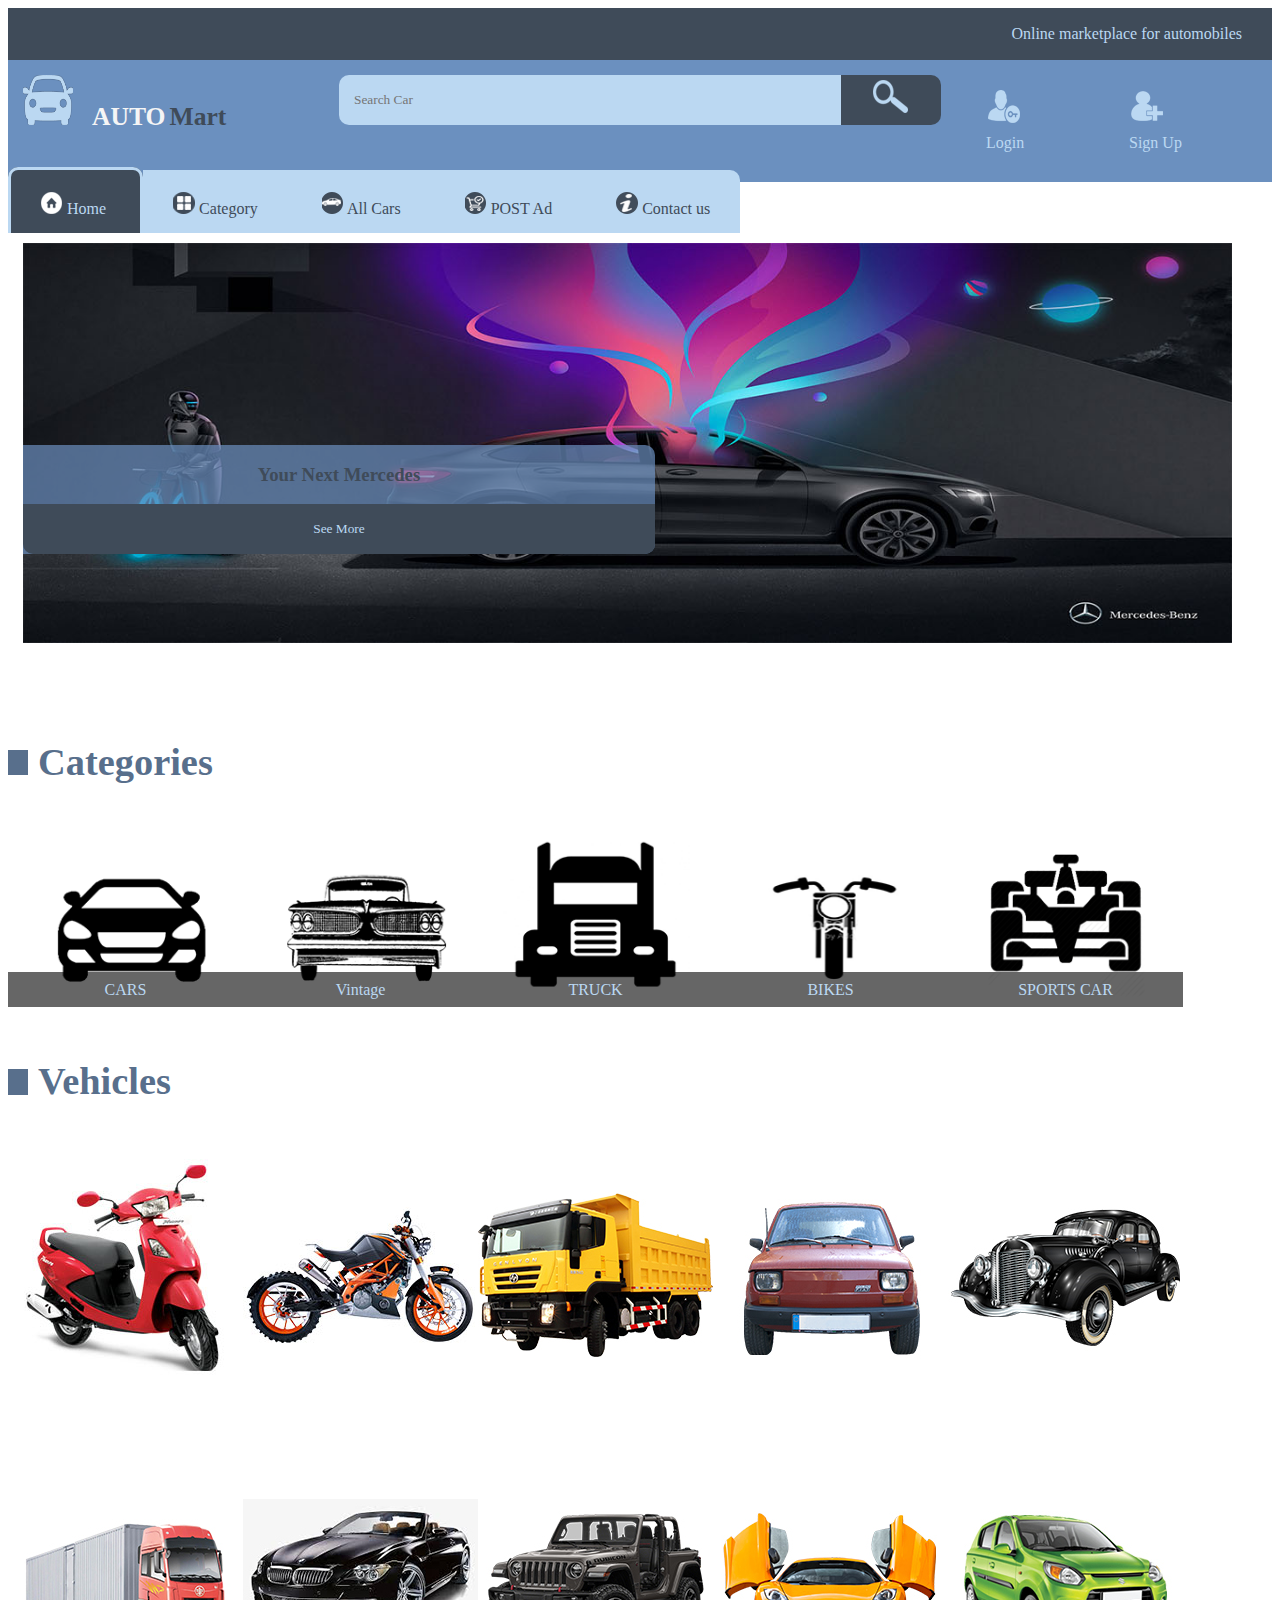
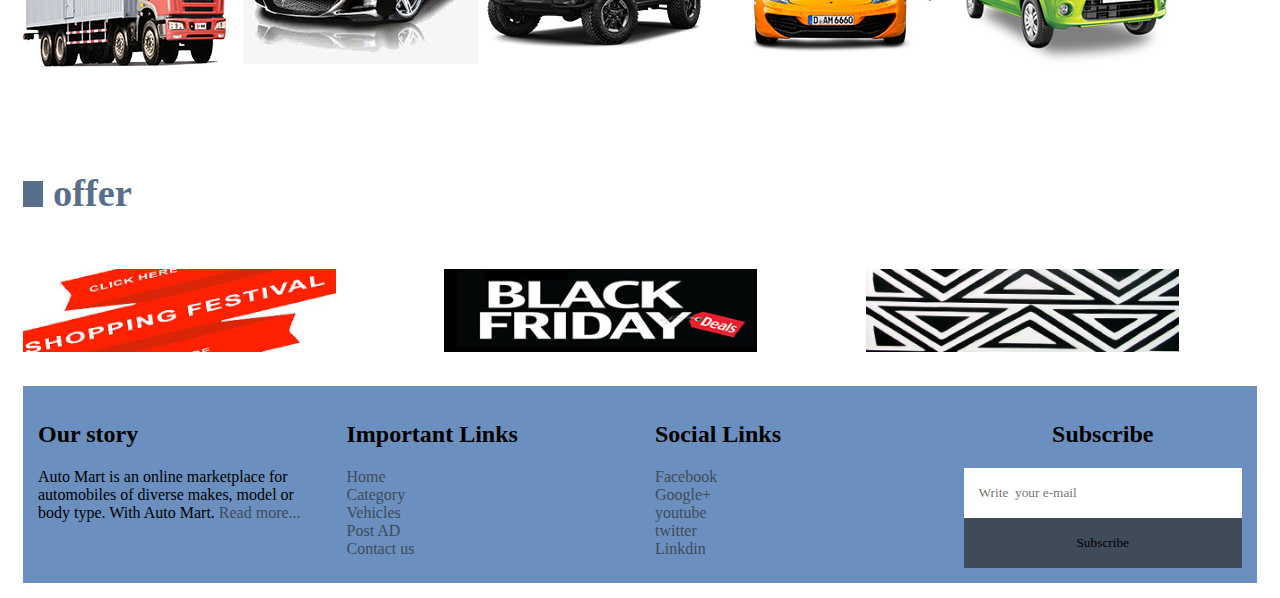
==== index.html @ a3e41373 "fist commit" ====
<!DOCTYPE html>
<html>
    <head>
        <title>:: CAR Mart ::</title>
        <meta charset="UTF-8">
        <meta name="description" content="Auto Mart For Selling and Buying Cars">
        <meta name="keywords" content=" Buy And Sell Cars ">
        <meta name="author" content="IHAME Lievin">
        <meta name="viewport" content="width=device-width, initial-scale=1.0">
        <link rel="icon" href="assets/img/logo.png">
        
        <!-- Css file to be used on the Page-->
        <link rel="stylesheet" type="text/css" href="css/jquery.bxslider.css" >
        <link  rel="stylesheet" type="text/css" href="css/style.css">
        <link rel="stylesheet" type="text/css" href="css/response.css">
        <link rel="stylesheet" type="text/css" href="css/response.css">
        
    </head>
    
    <body>
            <div class="car-mart-row car-mart-dark large-devices" id="top-message">
                <p> Online marketplace for automobiles </p>
            </div>
            <div id="main-header" class="car-mart-row no-spaces">
                <div class="car-mart-col-s-3  large-devices">
                    <a href="index.html">
                        <img src="assets/img/logo.png" id="car-mart-icon">
                        <span id="ist">AUTO</span>
                        <span id="iist">Mart</span>
                        <span class="inspect"></span>
                    </a>
                </div>
                <div class="car-mart-col-s-12 small-devices">
                    <div class="car-mart-row">
                        <div class="car-mart-col-sml-2 navigation">
                            <a href="#" id="search_trig" class="Medium-device-show last-element More-Menus topBar-left">
                               <img src="assets/img/search.png">
                            </a>
                        </div>
                        <div class="car-mart-col-sml-8">
                            <a href="index.html">
                                <span class="ist">AUTO</span>
                                <span class="iist">Mart</span>
                                <span class="inspect"></span>
                            </a>
                        </div>
                        <div class="car-mart-col-sml-2 navigation">
                            <a href="#" id="Menu_trig" class="Medium-device-show last-element More-Menus topBar-right">
                               <img src="assets/img/menu-alt.png">
                            </a>
                        </div>
                    </div>
                </div>
                <div class="car-mart-col-s-6">
                    <form action="">
                        <div class="car-mart-row">
                            <div class="car-mart-col-s-12 no-spaces large-devices">
<!--                                <img src="assets/img/carmart.gif" class="car-mart-pubs">-->
                            </div>
                            <div class="car-mart-col-s-10 no-spaces large-devices">
                                <input class="search-area left-search" type="text" name="text" placeholder="Search Car">
                            </div>
                            <div class="car-mart-col-s-10 no-spaces small-devices search-toggle">
                                <input class="search-area top-search" type="text" name="text" placeholder="Search Car">
                            </div>
                            <div class="car-mart-col-s-2 no-spaces large-devices">
                                <button class="search-btn right-button" type="submit" name="submit">
                                    <span class="car-mart-icons car-mart-icons-search"></span>
                                </button>
                            </div>
                            <div class="car-mart-col-s-2 no-spaces small-devices search-toggle">
                               <button class="search-btn bottom-button" type="submit" name="submit">
                                   <span class="car-mart-icons car-mart-icons-search"></span>
                               </button>
                            </div>
                            <div class="car-mart-col-s-2 no-spaces small-devices navigation-toggle">
                               <ul class="car-mart-dark">
                                  <li><a href="index.html" class="active">
                                        <span class="car-mart-icons-20 car-mart-icons-home-dark"></span> Home </a></li>
                                  <li><a href="categories.html"> 
                                        <span class="car-mart-icons-20 car-mart-icons-category"></span> Category </a></li>
                                  <li><a href="alls.html">
                                      <span class="car-mart-icons-20 car-mart-icons-cars"></span> All Cars </a></li>
                                  <li><a href="contact.html">
                                      <span class="car-mart-icons-20 car-mart-icons-info"></span> Contact us </a></li>
                               </ul>
                                <div class="car-mart-row ">
                                    <div class="car-mart-col-sml-8">
                                        <a href="login.html" class="car-mart-btn">
                                            <span class="car-mart-icons car-mart-icons-login"></span> <br> Login </a>
                                    </div>
                                    <div class="car-mart-col-sml-8">
                                        <a href="register.html" class="car-mart-btn">
                                            <span class="car-mart-icons car-mart-icons-sign-up"></span> <br> Sign Up </a>
                                    </div>
                                </div>
                            </div>
                        </div>
                    </form>
                </div>
                <div class="car-mart-col-s-3 large-devices">
                    <div class="car-mart-row ">
                        <div class="car-mart-col-s-6">
                            <a href="login.html" class="car-mart-btn">
                                <span class="car-mart-icons car-mart-icons-login"></span> <br> Login </a>
                        </div>
                        <div class="car-mart-col-s-6">
                            <a href="register.html" class="car-mart-btn">
                                <span class="car-mart-icons car-mart-icons-sign-up"></span> <br> Sign Up </a>
                        </div>
                    </div> 
                </div>
            </div>
            <!----==========navigation bar=======-->
            <div class="car-mart-row no-spaces large-devices">
                <div class="navigation" class="car-mart-col-s-12">
                    <nav>
                        <a href="index.html" class="active">
                            <span class="car-mart-icons-20 car-mart-icons-home"></span> Home </a>
                        <a href="categories.html" class="Medium-device"> 
                            <span class="car-mart-icons-20 car-mart-icons-category-dark"></span> Category </a>
                        <a href="alls.html" class="Medium-device">
                            <span class="car-mart-icons-20 car-mart-icons-cars-dark"></span> All Cars </a>
                        <a href="#" class="Medium-device">
                            <span class="car-mart-icons-20 car-mart-icons-orders-dark"></span> POST Ad </a>
                        <a href="contact.html" class="Medium-device last-element">
                            <span class="car-mart-icons-20 car-mart-icons-info-dark"></span> Contact us </a>
                        <a href="#" class="Medium-device-show last-element More-Menus">
                            <img src="assets/img/menu-alt.png">
                            <ul id="Medium_dropDown">
                               <li> 
                                   <a href="categories">
                                      <span class="car-mart-icons-20 car-mart-icons-category-dark"></span> Category
                                   </a>
                                </li>
                                <li> 
                                   <a href="alls.html.html">
                                      <span class="car-mart-icons-20 car-mart-icons-cars-dark"></span> All Cars
                                   </a>
                                </li>
                                <li> 
                                   <a href="#">
                                       <span class="car-mart-icons-20 car-mart-icons-orders-dark"></span> POST ADD
                                   </a>
                                </li>
                                <li> 
                                   <a href="contact.html">
                                      <span class="car-mart-icons-20 car-mart-icons-info-dark"></span> Contact us
                                   </a>
                                </li>
                            </ul>
                        </a>
                        
                    </nav>
                </div>
            </div>
            
            <div class="car-mart-row" id="Home-slider">
                    <div class="car-mart-col-s-12 pipslide">
                        <img src="images/img1.jpg">
                        <div class="slide_datas">
                            <h3>Your Next Mercedes </h3>
                            <button class="search-btn bottom-button"> See More </button>
                        </div>
                    </div>
                    <div class="car-mart-col-s-12 pipslide">
                        <img src="images/img2.jpg">
                        <div class="slide_datas">
                            <h3> Vintage Cars</h3>
                            <button class="search-btn bottom-button"> See More </button>
                        </div>
                    </div>
                    <div class="car-mart-col-s-12 pipslide">
                        <img src="images/img3.jpg">
                        <div class="slide_datas">
                            <h3> BMW </h3>
                            <button class="search-btn bottom-button"> See More </button>
                        </div>
                    </div>
            </div>
            <div class="car-mart-row" id="Home-category">
                <div id="heading-block">
                    <h2> Categories </h2>
                 </div>
                <!--==========1st category sport car==========---------!-->
                <a href="categories.html">
                    <div class="catbox">
                        <img src="images/cat1.png" alt="sports-car">
                        <span>CARS</span>
                    </div>
                </a>  
                <!--==========2nd category sport car=========!-->
                <a href="categories.html">
                    <div class="catbox">
                        <img src="images/cat2.png" alt="sport-car">
                        <span>Vintage</span>
                    </div>
                </a> 
                <!--==========3rd category sport car==========-->
                <a href="categories.html">
                    <div class="catbox">
                        <img src="images/cat3.png" alt="sport-car">
                        <span>TRUCK</span>
                    </div>
                </a> 
                <!--==========4th category sport car=========-->
                <a href="categories.html">
                    <div class="catbox">
                        <img src="images/CAT4.png" alt="sport-car">
                        <span>BIKES</span>
                    </div>
                </a> 
                <!--==========5th category sport car==========-->
                <a href="categories.html">
                    <div class="catbox">
                        <img src="images/cat5.png" alt="sport-car">
                        <span>SPORTS CAR</span>
                    </div>
                </a> 
            </div>
            <div class="car-mart-row" id="Home-products">
                <!--==========HEADING OF CATEGORY=======-->
                <div id="heading-block">
                    <h2>Vehicles</h2> 
                </div>
                <div class="prod-container">
                    <!---===========first product======-->
                    <div class="prod-box">
                            <img src="images/pro46.jpg" alt="benz">
                            <div class="prod-trans">
                                 <div class="prod-feature">
                                    <p> HONDA</p>  
                                    <p class="product-price">price: 1,000,000 RWF</p>
                                    <button type="button"  class="product-ordering"> Order Now </button>
                                </div>
                            </div>
                    </div>
                     <!--===========2nd product======-->
                     <div class="prod-box">
                            <img src="images/pro48.jpg" alt="scania">
                            <div class="prod-trans">
                                 <div class="prod-feature">
                                    <p> YAMAHA</p>  
                                    <p class="product-price">price: 8,500,000 RWF</p>
                                    <button type="button"  class="product-ordering"> Order Now </button>
                                </div>
                            </div>
                    </div>
                     <!--===========3rd product======-->
                     <div class="prod-box">
                            <img src="images/pro42.jpg" alt="Toyota v8">
                            <div class="prod-trans">
                                 <div class="prod-feature">
                                    <p>SCANIA</p>  
                                    <p class="product-price">price: 15,000,000 RWF</p>
                                    <button type="button"  class="product-ordering"> Order Now </button>
                                </div>
                            </div>
                    </div>
                     <!--===========4th product======-->
                     <div class="prod-box">
                            <img src="images/pro37.jpg" alt="classic ferrari">
                            <div class="prod-trans">
                                 <div class="prod-feature">
                                    <p>SUZUKI </p>  
                                    <p class="product-price">price: 2,000,000 RWF</p>
                                    <button type="button"  class="product-ordering"> Order Now </button>
                                </div>
                            </div>
                    </div>
                     <!--===========5th product======-->
                     <div class="prod-box">
                            <img src="images/pro36.jpg" alt="Fuso">
                            <div class="prod-trans">
                                 <div class="prod-feature">
                                    <p> VOLKSWAGEN</p>  
                                    <p class="product-price">price: 25,000,000 RWF</p>
                                    <button type="button"  class="product-ordering"> Order Now </button>
                                </div>
                            </div>
                    </div>
                     <!--===========6th product======-->
                     <div class="prod-box">
                            <img src="images/pro24.jpg" alt="classic 1910">
                            <div class="prod-trans">
                             <div class="prod-feature">
                                <p> FUSO</p>  
                                <p class="product-price">price: 30,000,000 RWF</p>
                                <button type="button"  class="product-ordering"> Order Now </button>
                            </div>
                        </div>
                    </div>
                     <!--===========7th product======-->
                     <div class="prod-box">
                            <img src="images/pro23.jpg" alt="Land Cruser">
                            <div class="prod-trans">
                             <div class="prod-feature">
                                <p> FERRARI</p>  
                                <p class="product-price">price: 14,000,000 RWF</p>
                                <button type="button"  class="product-ordering"> Order Now </button>
                            </div>
                        </div>
                    </div>
                     <!--===========8th product======-->
                     <div class="prod-box">
                            <img src="images/pro21.jpg" alt="bike monster">
                            <div class="prod-trans">
                             <div class="prod-feature">
                                <p> Monster JEEP</p>  
                                <p class="product-price">price: 20,000,000 RWF</p>
                                <button type="button"  class="product-ordering"> Order Now </button>
                            </div>
                        </div>
                    </div>
                     <!--===========9th product======-->
                     <div class="prod-box">
                            <img src="images/pro20.jpg" alt="Ducatti">
                            <div class="prod-trans">
                             <div class="prod-feature">
                                <p> Lamborghini</p>  
                                <p class="product-price">price:600,000,000 RWF</p>
                                <button type="button"  class="product-ordering"> Order Now </button>
                            </div>
                        </div>
                    </div>
                     <!--===========10th product======-->
                     <div class="prod-box">
                            <img src="images/pro13.jpg" alt="lambo">
                            <div class="prod-trans">
                             <div class="prod-feature">
                                <p>SUZUKI</p>  
                                <p class="product-price">price: 6,000,000 RWF</p>
                                <button type="button"  class="product-ordering"> Order Now </button>
                            </div>
                        </div>
                    </div>
                </div>
           </div>
            <div class="car-mart-row" id="Home-offer">
                <div id="heading-block" class="car-mart-col-s-12">
                    <h2>offer</h2>
                </div>
                <div class="car-mart-col-s-4">
                    <a href="#">
                        <img src="images/offer1.jpg">
                    </a>
                </div>
                <div class="car-mart-col-s-4">
                    <a href="#">
                        <img src="images/offer2.jpg">
                    </a>
                </div>
                <div class="car-mart-col-s-4">
                    <a href="#">
                        <img src="images/offer3.jpg">
                    </a>
                </div>
            </div>
            <div class="car-mart-row" id="Home-footer">
                <div class="car-mart-col-s-12">
                    <div id="footer">
                    <div id="container">
                        <div class="car-mart-row">
                            <div class="car-mart-col-s-3">
                                <h2>  Our story </h2>
                                <p>Auto Mart is an online marketplace for automobiles of diverse makes, model or body type. With
                                    Auto Mart. <span>
                                        <a href="#"> Read more...</a> 
                                    </span></p>
                            </div>
                            <div class="car-mart-col-s-3">
                                <h2>Important Links</h2>
                                <ul>
                                    <li><a href="#">Home</a></li>
                                    <li><a href="#">Category</a></li>
                                    <li><a href="#">Vehicles</a></li>
                                    <li><a href="#">Post AD</a></li>
                                    <li><a href="#">Contact us</a></li>
                                </ul>
                            </div>
                            <div class="car-mart-col-s-3">
                                <h2>Social Links</h2>
                                    <ul>
                                        <li><a href="#">Facebook</a></li>
                                        <li><a href="#">Google+</a></li>
                                        <li><a href="#">youtube</a></li>
                                        <li><a href="#">twitter</a></li>
                                        <li><a href="#">Linkdin</a></li>
                                    </ul>
                            </div>
                            <div class="car-mart-col-s-3">
                                <center>
                                    <h2>Subscribe</h2>
                                    <input type="text" name="subs" placeholder="Write  your e-mail" class="subs">
                                    <input type="submit" name="submit_btn" value="Subscribe" class="sub_btn">
                                </center>
                            </div>
                        </div>
                </div>

                </div>
                </div>
            </div>
        <script
        src="js/jquery-1.10.2.js"></script>
        <script src="js/jquery.bxslider.min.js"></script>
        <script src="js/my.js"></script>
        
    </body>
</html>
---- css/style.css ----
#wrapper{font-family:tahoma;}

*{
    font-family:tahoma;
}



#subheader{
    width:100%;
    height:30px;
    background: #3F4B59;;
    color:whitesmoke;
    margin-top: -15px;
}
#subheader p{
    float:left;
    margin-top:7px;
}
#subheader a{
    float:right;
    line-height: 30px;
    color:whitesmoke;
    text-decoration:none;
    margin-left:30px;
}
/*logo styling*/
#main-header{
    background:#6B90BF;
    margin-bottom: 10px;
}
#logo{
    width:250px;
    margin-top:10px;
    float:left;
}
#ist{
    color:whitesmoke;
    font-size:2vw;
    font-weight:bold;
    margin-left:15px;
    font-family:cursive;
} 
#iist{
    color:#3F4B59;
    font-size:2vw;
    font-weight:bold;
    font-family:cursive;
}
/*searching area styling*/
#search{

    float:left;
    padding:20px;
    margin-left:50px;
}
.search-area{
    width:100%;
    height:50px;
    background:#BBD8F2;
    border:none;
    border-radius:10px;
    float:left;
    padding-left:15px;
}
.search-btn{
   width: 100%;
   height: 50px;
   border-radius: 10px;
   border :none;
   color:#BBD8F2;
   background-color:#3F4B59;
   cursor: pointer;
}
.search-btn:hover {
    background-color:#586F8C;
}


  
/*this is for user menu styling */
#user-menu{
    width:300px;
    float:right;
    margin-top:20px;
} 
/*this for list styling*/
#user-menu li{
    float:left;
    width:140px;
    text-align:center;
    list-style:none;
    font-size: 20px;
    /*border-left:1px solid #3F4B59;*/
}
#user-menu li:hover{
    font-size:30vw;
    transition:all .5s ease;
}
#user-menu li a{
    color:whitesmoke;
    text-decoration:none;
}

/* the navigation bar styling */
nav{
    
    margin:0 auto;
}
nav a{
    
    color:#3F4B59;
    text-decoration: none;
}
nav a:hover {
    color:whitesmoke;
    transition:all .7 aese;
}

/*========slider=============*/
#slider{
    width:100%;
    max-width:100%;
    float:left;
    height:65%;
}
.bx-viewport {
    margin-top:-10px;
    margin-left:-5px;
}
.bx-wrapper .bx-pager,
.bx-wrapper .bx-controls-auto {
  bottom: 30px;
}

.bx-wrapper .bx-pager.bx-default-pager a {
    background: #8FAFD9;
    width: 15px;
    height: 15px;
    border-radius: 20px;
  }
  /*===============category heading*/
  #heading-block{
      width: 100%;
      height:auto;
      float:left;
      color:#586F8C;
      font-size:2vw
  }
#heading-block h2{
    line-height:2vw;
    border-left:20px solid #586F8C;
    padding-left:10px;
}
/*===============category boxes===*/
.catbox{
    width:235px;
    height:230px;
    float:left;
    overflow:hidden;
    position: relative;
    margin:0 15 30 0; 
}
.catbox span{
    width: 100%;
    height:35px;
    line-height:35px;
    background: rgba(0, 0, 0, 0.6);
    color:#BBD8F2;
    display:block;
    bottom:30px;
    position:absolute;
    z-index:999;
    text-align:center;
}
.catbox:hover span{
    color:whitesmoke;
}
.catbox img{
    max-width:100%;
    transition:all .5s ease;
}
.catbox:hover img{
     transform: scale(1.3,1.3);
     transition:all .5s ease;
}
/*============this is for product styling=============*/
.prod-box{
    width:235;
    height:300;
    overflow:hidden;
    margin:0 20 30 0;
    position:relative;
    float:left;
}
.prod-box>img{
    max-width:100%;
}
.prod-trans{
    background:rgba(0,0,0,0.6);
    width:100%;
    height:100%;
    top:0;
    left:0;
    bottom:0;
    right: 0;
    position:absolute;
    opacity:0;
    transition: all .5s ease;
}
.prod-box:hover .prod-trans{
    opacity: 1;
    transition: all .5s ease;
} 
.prod-feature{
    text-align:center;
    margin-top:-150px;
    transition: all .5s ease;
}
.prod-feature p{
    color:#BBD8F2;
    font-family: verdana;
} 
.prod-box:hover .prod-feature{
    margin-top :150px;
    transition: all .5s ease;
}
.prod-feature input{
    width:150px;
    height:35px;
    font-size:17vw;
}


/*footer start*/
    #footer{
    width:100%;
    height:auto;
    background: #6B90BF;
    float:left;
}

#footer ul {
    margin: 0;
    padding: 0;
}

#footer ul {
    list-style: none;
}

.subs{
    width:100%;
    border:none;
    height:50px;
    padding:15px;
    float:left;
}
.sub_btn{
    height:50px;
    width:100%;
    border:none; background:#3F4B59;
    float:left;
}

a:visited{
    color: aliceblue;
}
a {
   color: #3F4B59;
}





/* footer end */



/* Color Theme Swatches in Hex */
.Senja-1-hex { color: #6B90BF; }
.Senja-2-hex { color: #586F8C; }
.Senja-3-hex { color: #8FAFD9; }
.Senja-4-hex { color: #3F4B59; }
.Senja-5-hex { color: #BBD8F2; }

/* Color Theme Swatches in RGBA */
.Senja-1-rgba { color: rgba(107, 143, 191, 1); }
.Senja-2-rgba { color: rgba(88, 110, 140, 1); }
.Senja-3-rgba { color: rgba(143, 174, 216, 1); }
.Senja-4-rgba { color: rgba(63, 74, 89, 1); }
.Senja-5-rgba { color: rgba(186, 216, 242, 1); }
---- css/response.css ----
* {
  box-sizing: border-box;
}

#top-message {
    padding: 1px 30px 1px 1px;
}

#top-message p {
    text-align:right;
    color: #BBD8F2;
}

.car-mart-row::after {
  content: "";
  clear: both;
  display: table;
}

[class*="car-mart-col-"] {
  float: left;
  padding: 15px;
}

.menu ul {
  list-style-type: none;
  margin: 0;
  padding: 0;
}

.menu li {
  padding: 8px;
  margin-bottom: 7px;
  background-color: #33b5e5;
  color: #ffffff;
  box-shadow: 0 1px 3px rgba(0,0,0,0.12), 0 1px 2px rgba(0,0,0,0.24);
}

.menu li:hover {
  background-color: #0099cc;
}

.aside {
  background-color: #33b5e5;
  padding: 15px;
  color: #ffffff;
  text-align: center;
  font-size: 14px;
  box-shadow: 0 1px 3px rgba(0,0,0,0.12), 0 1px 2px rgba(0,0,0,0.24);
}

.footer {
  background-color: #0099cc;
  color: #ffffff;
  text-align: center;
  font-size: 12px;
  padding: 15px;
}

/* For mobile phones: */
[class*="car-mart-col-"] {
  width: 100%;
}

.car-mart-col-sml-2{
    width: 25%;
    margin-left: 0;
}

.car-mart-col-sml-8{
    width: 50%;
    margin-left: 0;
}


.car-mart-col-sml-8 .ist{
    color:whitesmoke;
    font-size:5vw;
    font-weight:bold;
    margin-left:15px;
    font-family:cursive;
} 


.car-mart-col-sml-8 .iist{
    color:#3F4B59;
    font-size:5vw;
    font-weight:bold;
    font-family:cursive;
}

a {
    text-decoration: none;
}


.large-devices {
    display: none;
}

.Medium-device { display: none; }

#Login {
   position: relative;
   top:100px;
}

#Login h3{
    text-align: center;
}

@media only screen and (min-width: 600px) {
  /* For tablets: */
  .car-mart-col-s-1 {width: 8.33%;}
  .car-mart-col-s-2 {width: 16.66%;}
  .car-mart-col-s-3 {width: 25%;}
  .car-mart-col-s-4 {width: 33.33%;}
  .car-mart-col-s-5 {width: 41.66%;}
  .car-mart-col-s-6 {width: 50%;}
  .car-mart-col-s-7 {width: 58.33%;}
  .car-mart-col-s-8 {width: 66.66%;}
  .car-mart-col-s-9 {width: 75%;}
  .car-mart-col-s-10 {width: 83.33%;}
  .car-mart-col-s-11 {width: 91.66%;}
  .car-mart-col-s-12 {width: 100%;}
  .small-devices { display: none; }
  .large-devices { display: block; }
    .Medium-device { display: none; }
    #Login { width:50%;
            margin: auto;
    }
}
@media only screen and (min-width: 768px) {
  /* For desktop: */
  .car-mart-col-1 {width: 8.33%;}
  .car-mart-col-2 {width: 16.66%;}
  .car-mart-col-3 {width: 25%;}
  .car-mart-col-4 {width: 33.33%;}
  .car-mart-col-5 {width: 41.66%;}
  .car-mart-col-6 {width: 50%;}
  .car-mart-col-7 {width: 58.33%;}
  .car-mart-col-8 {width: 66.66%;}
  .car-mart-col-9 {width: 75%;}
  .car-mart-col-10 {width: 83.33%;}
  .car-mart-col-11 {width: 91.66%;}
  .car-mart-col-12 {width: 100%;}
  .small-devices { display: none;}
  .large-devices { display: block;}
  .Medium-device { display: inline; }
}

@media only screen and (min-width: 740px){
    .Medium-device { display: inline; }
    .Medium-device-show { display: none; }
}

.car-mart-icons {
    background-image: url(car-mart-icons.png);
    width: 40px;
    height: 40px;
    display: inline-block;
}

.car-mart-icons-20 {
    background-image: url(car-mart-icons.png);
    width: 22px;
    height: 22px;
    display: inline-block;
}

.car-mart-icons-home {
    background-position: -20px -200px;
}

.car-mart-icons-home-dark {
    background-position: -60px -200px;
}

.car-mart-icons-category {
    background-position: -20px -255px;
}

.car-mart-icons-category-dark {
    background-position: -63px -255px;
}

.car-mart-icons-cars {
    background-position: -20px -300px;
}

.car-mart-icons-cars-dark {
    background-position: -63px -300px;
}

.car-mart-icons-orders {
    background-position: -20px -345px;
}

.car-mart-icons-orders-dark {
    background-position: -63px -345px;
}

.car-mart-icons-info {
    background-position: -20px -391px;
}

.car-mart-icons-info-dark {
    background-position: -63px -391px;
}


.car-mart-icons-search {
    background-position: -20px -20px;
}

.car-mart-icons-login {
    background-position: -20px -80px;
}

.car-mart-icons-sign-up {
    background-position: -20px -140px;
}

/*  Color Classes */
.car-mart-dark {
    background-color: #3F4B59;
}


.no-spaces {
    margin: 0;
    padding: 0;
}
.left-search {
    border-radius:10px 0 0 10px;  
}

.right-search {
    border-radius:0 10px 10px 0;
}

.top-search {
    border-radius:10px 10px 0 0;
}

.bottom-search {
    border-radius:0 0 10px 10px;
}

.right-button {
    border-radius:0 10px 10px 0;
}

.left-button {
    border-radius:10px 0 0 10px;
}

.top-button {
    border-radius:10px 10px 0 0;
}

.bottom-button {
    border-radius:0 0 10px 10px;
}

.car-mart-btn {
    color: #BBD8F2;
    text-decoration: none;
}

.car-mart-btn-form {

width: 100%;
   height: 50px;
   border :none;
   color:#BBD8F2;
   background-color:#3F4B59;
   cursor: pointer;
}



.navigation nav a {
    padding: 30px 30px 16px 30px;
    margin: 0;
    background-color: #BBD8F2;
}



.car-mart-input{
    width:100%;
    height:50px;
    background:#BBD8F2;
    border:none;
    padding-left:15px;
}



.navigation nav a.last-element{
    border-radius: 0 10px 0 0;
}
.navigation  a.More-Menus{
    padding: 30px 16px 16px 16px;
    position: relative;
    z-index: 1000;
}

.navigation a.More-Menus img{
    width:40px;
    height: 25px;
}

.topBar-left, topBar-right {
   padding: 30px 10px 16px 10px;
    background-color: #BBD8F2;
}
.topBar-left {
   border-radius: 10px 0 0 10px;
   
}

.topBar-right {
   border-radius: 0 10px 10px 0;
   padding: 30px 10px 16px 10px;
   background-color: #BBD8F2;
}

.navigation nav a.active,.navigation nav a:hover {
    border-width: 3px 3px 0px 3px;
    border-color: #BBD8F2;
    color: #BBD8F2;
    background-color: #3F4B59;
    border-style: solid;
    border-radius: 10px 10px 0 0;
}
.navigation nav a:hover {
    border-width: 0;
}
.navigation nav a.active:hover {
    border-width: 3px 3px 0px 3px;
}
.navigation nav a.More-Menus:hover{
    background-color: #BBD8F2;
}

.navigation nav ul {
    margin-left: 170px;
    margin-top: -20px;
    padding: 0;
    position: absolute;
    width: 200px;
    z-index: 200;
    display: none;
}

.navigation nav ul li {
    list-style: none;
    
}
.navigation nav ul li a {
    display: block;
    padding: 10px 30px 15px 30px;
    
}
.navigation nav ul li a:hover{
    border-radius: 0;
}

#car-mart-icon {
    width: 50px;
    height: 50px;
}

img.car-mart-pubs {
    width:100%;
    height: 30px;
    
}

.navigation-toggle ul{
    margin: 0;
    padding: 0;
    width: 100%;
    
}

.navigation-toggle ul li{
    list-style: none;
}
.navigation-toggle ul li a {
    display: block;
    width:100%;
    padding: 10px;
    text-decoration: none;
    color: #BBD8F2;
    border-bottom: 2px solid #BBD8F2;
}

.navigation-toggle ul li a.active, .navigation-toggle ul li a:hover  {
    background-color: #BBD8F2;
    color: #3F4B59;
}
.pipslide img {
    width: 98%;
    height: 400px;
}
.slide_datas {
    width: 50%;
    position: absolute;
    top:50%;
    background-color: rgba(107, 143, 191, 0.7);
   border-radius:0 10px 10px 0;
}
.slide_datas h3 {
    color: #3F4B59;
    text-align: center;
}

#Home-slider {
    position: relative;
    top:10px;
/*    opacity: 0.5;*/
/*    display: none;*/
    transition: top 0.5s;
}
#Home-products, #Home-offer ,#Home-category,#Home-footer{
    position: relative;
    top:500px;
    margin: auto;
}
#Home-offer img {
    width:80%;
    
}
#log-footer {
    position: relative;
    top:200px;
    margin: auto;
}

.prod-box .prod-trans .prod-feature .product-ordering {
    background-color: #3F4B59;
    color: #BBD8F2;
    border: 0;
    width: 50%;
    height: 50px;
    cursor: pointer;
}

.prod-box .prod-trans .prod-feature .product-ordering:hover {
    background-color:#BBD8F2;
    color:  #3F4B59;
}

.prod-box .prod-trans .prod-feature p.product-price {
    color:#BBD8F2;
    font-weight:bold;
}
---- css/response.css ----
* {
  box-sizing: border-box;
}

#top-message {
    padding: 1px 30px 1px 1px;
}

#top-message p {
    text-align:right;
    color: #BBD8F2;
}

.car-mart-row::after {
  content: "";
  clear: both;
  display: table;
}

[class*="car-mart-col-"] {
  float: left;
  padding: 15px;
}

.menu ul {
  list-style-type: none;
  margin: 0;
  padding: 0;
}

.menu li {
  padding: 8px;
  margin-bottom: 7px;
  background-color: #33b5e5;
  color: #ffffff;
  box-shadow: 0 1px 3px rgba(0,0,0,0.12), 0 1px 2px rgba(0,0,0,0.24);
}

.menu li:hover {
  background-color: #0099cc;
}

.aside {
  background-color: #33b5e5;
  padding: 15px;
  color: #ffffff;
  text-align: center;
  font-size: 14px;
  box-shadow: 0 1px 3px rgba(0,0,0,0.12), 0 1px 2px rgba(0,0,0,0.24);
}

.footer {
  background-color: #0099cc;
  color: #ffffff;
  text-align: center;
  font-size: 12px;
  padding: 15px;
}

/* For mobile phones: */
[class*="car-mart-col-"] {
  width: 100%;
}

.car-mart-col-sml-2{
    width: 25%;
    margin-left: 0;
}

.car-mart-col-sml-8{
    width: 50%;
    margin-left: 0;
}


.car-mart-col-sml-8 .ist{
    color:whitesmoke;
    font-size:5vw;
    font-weight:bold;
    margin-left:15px;
    font-family:cursive;
} 


.car-mart-col-sml-8 .iist{
    color:#3F4B59;
    font-size:5vw;
    font-weight:bold;
    font-family:cursive;
}

a {
    text-decoration: none;
}


.large-devices {
    display: none;
}

.Medium-device { display: none; }

#Login {
   position: relative;
   top:100px;
}

#Login h3{
    text-align: center;
}

@media only screen and (min-width: 600px) {
  /* For tablets: */
  .car-mart-col-s-1 {width: 8.33%;}
  .car-mart-col-s-2 {width: 16.66%;}
  .car-mart-col-s-3 {width: 25%;}
  .car-mart-col-s-4 {width: 33.33%;}
  .car-mart-col-s-5 {width: 41.66%;}
  .car-mart-col-s-6 {width: 50%;}
  .car-mart-col-s-7 {width: 58.33%;}
  .car-mart-col-s-8 {width: 66.66%;}
  .car-mart-col-s-9 {width: 75%;}
  .car-mart-col-s-10 {width: 83.33%;}
  .car-mart-col-s-11 {width: 91.66%;}
  .car-mart-col-s-12 {width: 100%;}
  .small-devices { display: none; }
  .large-devices { display: block; }
    .Medium-device { display: none; }
    #Login { width:50%;
            margin: auto;
    }
}
@media only screen and (min-width: 768px) {
  /* For desktop: */
  .car-mart-col-1 {width: 8.33%;}
  .car-mart-col-2 {width: 16.66%;}
  .car-mart-col-3 {width: 25%;}
  .car-mart-col-4 {width: 33.33%;}
  .car-mart-col-5 {width: 41.66%;}
  .car-mart-col-6 {width: 50%;}
  .car-mart-col-7 {width: 58.33%;}
  .car-mart-col-8 {width: 66.66%;}
  .car-mart-col-9 {width: 75%;}
  .car-mart-col-10 {width: 83.33%;}
  .car-mart-col-11 {width: 91.66%;}
  .car-mart-col-12 {width: 100%;}
  .small-devices { display: none;}
  .large-devices { display: block;}
  .Medium-device { display: inline; }
}

@media only screen and (min-width: 740px){
    .Medium-device { display: inline; }
    .Medium-device-show { display: none; }
}

.car-mart-icons {
    background-image: url(car-mart-icons.png);
    width: 40px;
    height: 40px;
    display: inline-block;
}

.car-mart-icons-20 {
    background-image: url(car-mart-icons.png);
    width: 22px;
    height: 22px;
    display: inline-block;
}

.car-mart-icons-home {
    background-position: -20px -200px;
}

.car-mart-icons-home-dark {
    background-position: -60px -200px;
}

.car-mart-icons-category {
    background-position: -20px -255px;
}

.car-mart-icons-category-dark {
    background-position: -63px -255px;
}

.car-mart-icons-cars {
    background-position: -20px -300px;
}

.car-mart-icons-cars-dark {
    background-position: -63px -300px;
}

.car-mart-icons-orders {
    background-position: -20px -345px;
}

.car-mart-icons-orders-dark {
    background-position: -63px -345px;
}

.car-mart-icons-info {
    background-position: -20px -391px;
}

.car-mart-icons-info-dark {
    background-position: -63px -391px;
}


.car-mart-icons-search {
    background-position: -20px -20px;
}

.car-mart-icons-login {
    background-position: -20px -80px;
}

.car-mart-icons-sign-up {
    background-position: -20px -140px;
}

/*  Color Classes */
.car-mart-dark {
    background-color: #3F4B59;
}


.no-spaces {
    margin: 0;
    padding: 0;
}
.left-search {
    border-radius:10px 0 0 10px;  
}

.right-search {
    border-radius:0 10px 10px 0;
}

.top-search {
    border-radius:10px 10px 0 0;
}

.bottom-search {
    border-radius:0 0 10px 10px;
}

.right-button {
    border-radius:0 10px 10px 0;
}

.left-button {
    border-radius:10px 0 0 10px;
}

.top-button {
    border-radius:10px 10px 0 0;
}

.bottom-button {
    border-radius:0 0 10px 10px;
}

.car-mart-btn {
    color: #BBD8F2;
    text-decoration: none;
}

.car-mart-btn-form {

width: 100%;
   height: 50px;
   border :none;
   color:#BBD8F2;
   background-color:#3F4B59;
   cursor: pointer;
}



.navigation nav a {
    padding: 30px 30px 16px 30px;
    margin: 0;
    background-color: #BBD8F2;
}



.car-mart-input{
    width:100%;
    height:50px;
    background:#BBD8F2;
    border:none;
    padding-left:15px;
}



.navigation nav a.last-element{
    border-radius: 0 10px 0 0;
}
.navigation  a.More-Menus{
    padding: 30px 16px 16px 16px;
    position: relative;
    z-index: 1000;
}

.navigation a.More-Menus img{
    width:40px;
    height: 25px;
}

.topBar-left, topBar-right {
   padding: 30px 10px 16px 10px;
    background-color: #BBD8F2;
}
.topBar-left {
   border-radius: 10px 0 0 10px;
   
}

.topBar-right {
   border-radius: 0 10px 10px 0;
   padding: 30px 10px 16px 10px;
   background-color: #BBD8F2;
}

.navigation nav a.active,.navigation nav a:hover {
    border-width: 3px 3px 0px 3px;
    border-color: #BBD8F2;
    color: #BBD8F2;
    background-color: #3F4B59;
    border-style: solid;
    border-radius: 10px 10px 0 0;
}
.navigation nav a:hover {
    border-width: 0;
}
.navigation nav a.active:hover {
    border-width: 3px 3px 0px 3px;
}
.navigation nav a.More-Menus:hover{
    background-color: #BBD8F2;
}

.navigation nav ul {
    margin-left: 170px;
    margin-top: -20px;
    padding: 0;
    position: absolute;
    width: 200px;
    z-index: 200;
    display: none;
}

.navigation nav ul li {
    list-style: none;
    
}
.navigation nav ul li a {
    display: block;
    padding: 10px 30px 15px 30px;
    
}
.navigation nav ul li a:hover{
    border-radius: 0;
}

#car-mart-icon {
    width: 50px;
    height: 50px;
}

img.car-mart-pubs {
    width:100%;
    height: 30px;
    
}

.navigation-toggle ul{
    margin: 0;
    padding: 0;
    width: 100%;
    
}

.navigation-toggle ul li{
    list-style: none;
}
.navigation-toggle ul li a {
    display: block;
    width:100%;
    padding: 10px;
    text-decoration: none;
    color: #BBD8F2;
    border-bottom: 2px solid #BBD8F2;
}

.navigation-toggle ul li a.active, .navigation-toggle ul li a:hover  {
    background-color: #BBD8F2;
    color: #3F4B59;
}
.pipslide img {
    width: 98%;
    height: 400px;
}
.slide_datas {
    width: 50%;
    position: absolute;
    top:50%;
    background-color: rgba(107, 143, 191, 0.7);
   border-radius:0 10px 10px 0;
}
.slide_datas h3 {
    color: #3F4B59;
    text-align: center;
}

#Home-slider {
    position: relative;
    top:10px;
/*    opacity: 0.5;*/
/*    display: none;*/
    transition: top 0.5s;
}
#Home-products, #Home-offer ,#Home-category,#Home-footer{
    position: relative;
    top:500px;
    margin: auto;
}
#Home-offer img {
    width:80%;
    
}
#log-footer {
    position: relative;
    top:200px;
    margin: auto;
}

.prod-box .prod-trans .prod-feature .product-ordering {
    background-color: #3F4B59;
    color: #BBD8F2;
    border: 0;
    width: 50%;
    height: 50px;
    cursor: pointer;
}

.prod-box .prod-trans .prod-feature .product-ordering:hover {
    background-color:#BBD8F2;
    color:  #3F4B59;
}

.prod-box .prod-trans .prod-feature p.product-price {
    color:#BBD8F2;
    font-weight:bold;
}
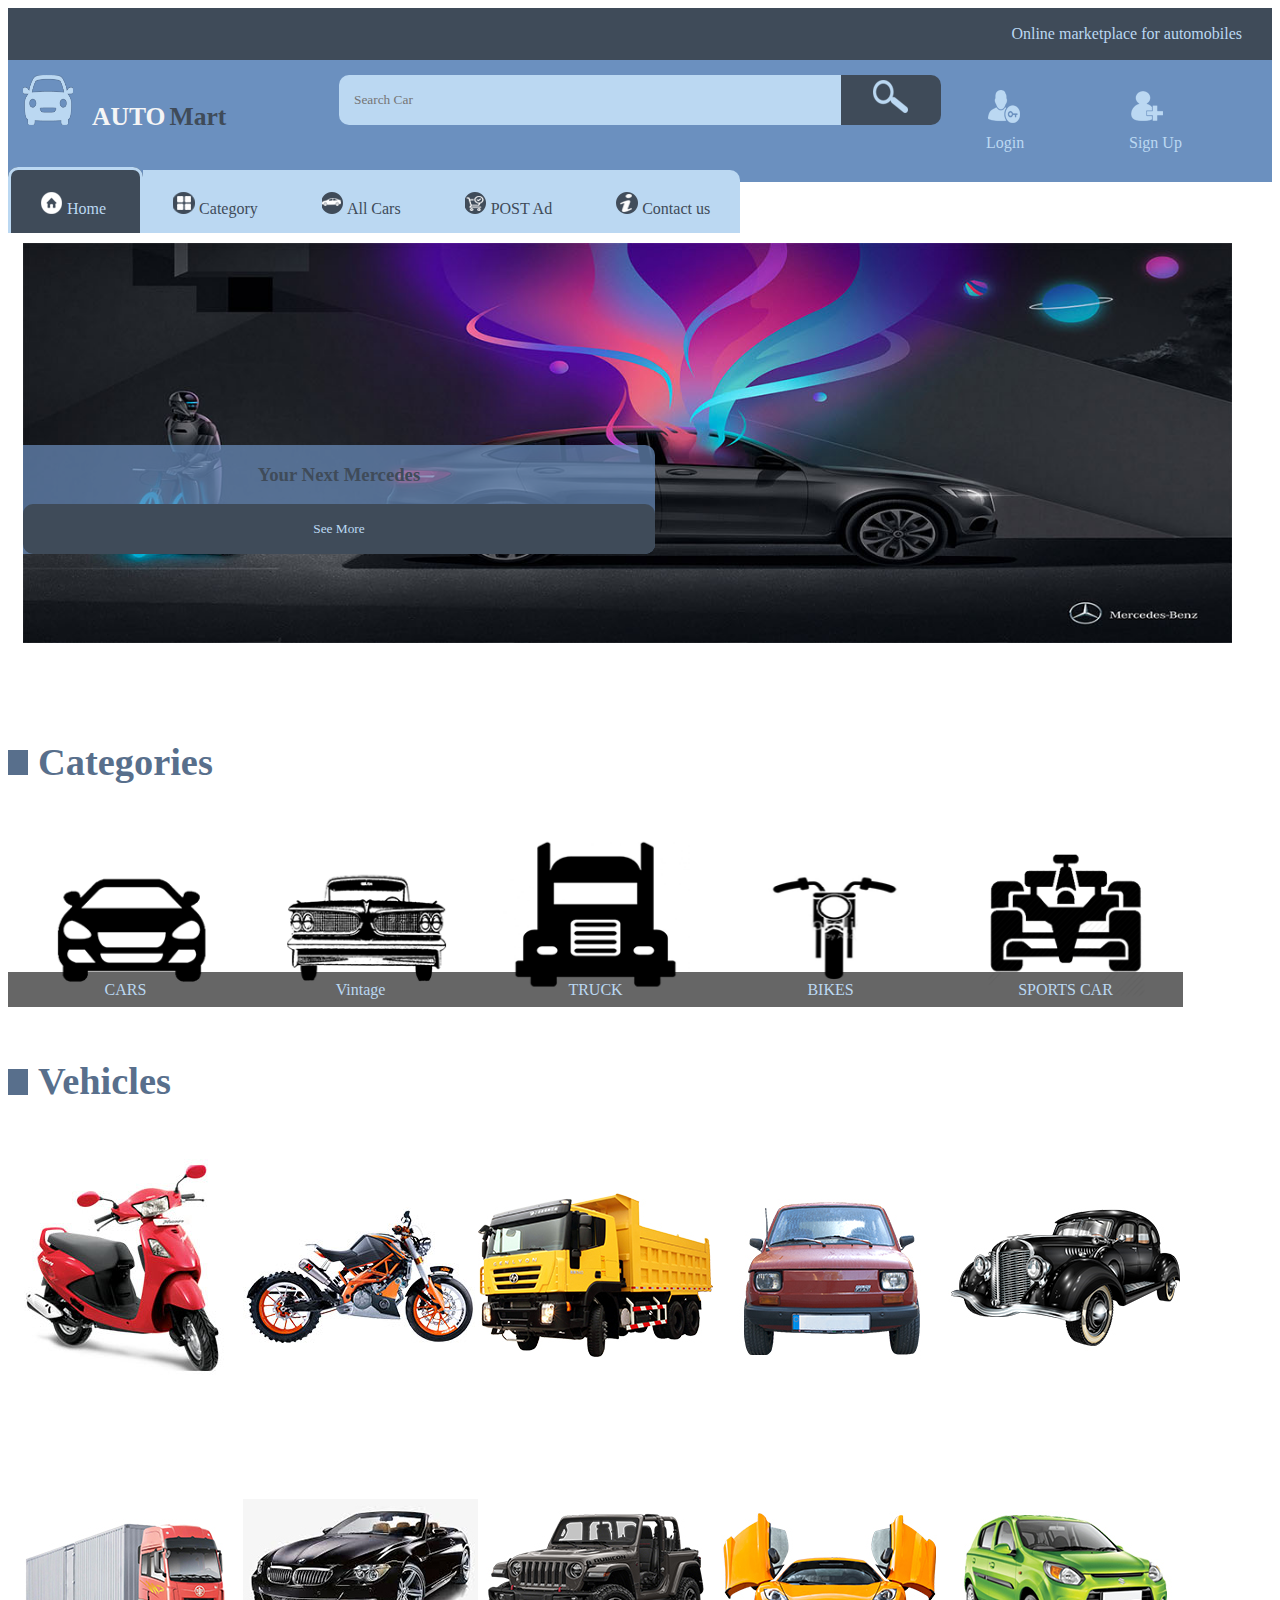
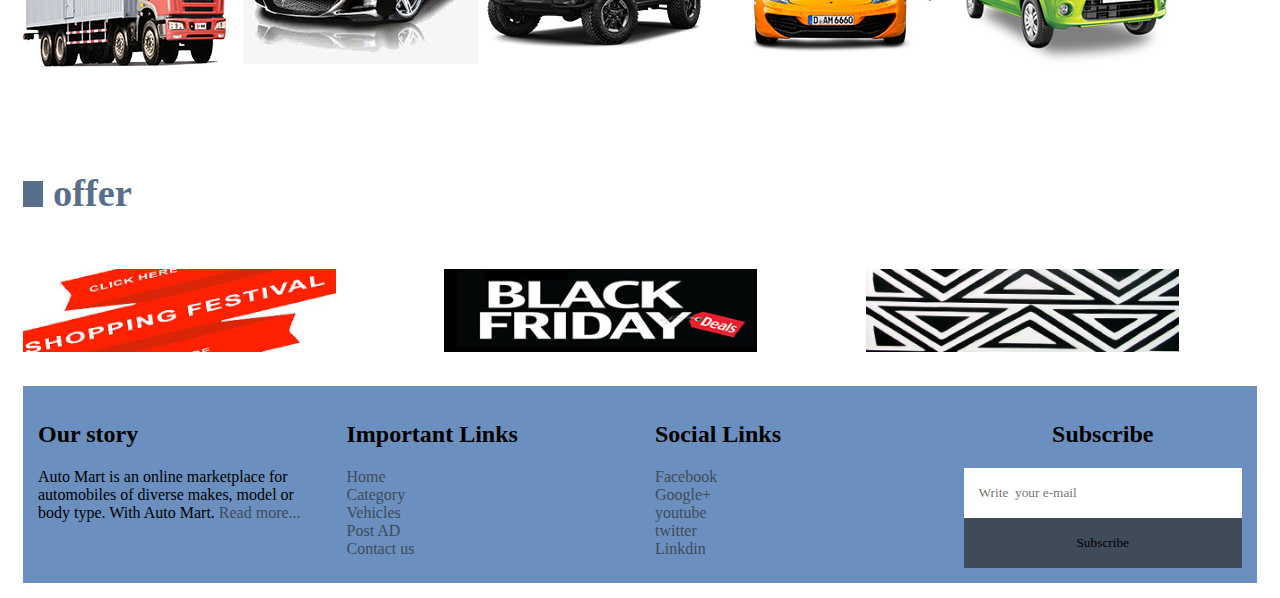
==== commit 86769d15: "update and responsive" ====
--- a/index.html
+++ b/index.html
@@ -1,7 +1,7 @@
 <!DOCTYPE html>
 <html>
     <head>
-        <title>:: CAR Mart ::</title>
+        <title>:: AUTO Mart::</title>
         <meta charset="UTF-8">
         <meta name="description" content="Auto Mart For Selling and Buying Cars">
         <meta name="keywords" content=" Buy And Sell Cars ">
@@ -77,9 +77,9 @@
                                <ul class="car-mart-dark">
                                   <li><a href="index.html" class="active">
                                         <span class="car-mart-icons-20 car-mart-icons-home-dark"></span> Home </a></li>
-                                  <li><a href="categories.html"> 
+                                  <li><a href="categories.html" > 
                                         <span class="car-mart-icons-20 car-mart-icons-category"></span> Category </a></li>
-                                  <li><a href="alls.html">
+                                  <li><a href="allcars.html">
                                       <span class="car-mart-icons-20 car-mart-icons-cars"></span> All Cars </a></li>
                                   <li><a href="contact.html">
                                       <span class="car-mart-icons-20 car-mart-icons-info"></span> Contact us </a></li>
@@ -117,9 +117,9 @@
                     <nav>
                         <a href="index.html" class="active">
                             <span class="car-mart-icons-20 car-mart-icons-home"></span> Home </a>
-                        <a href="categories.html" class="Medium-device"> 
+                        <a href="categories.html"  class="Medium-device"> 
                             <span class="car-mart-icons-20 car-mart-icons-category-dark"></span> Category </a>
-                        <a href="alls.html" class="Medium-device">
+                        <a href="allcars.html" class="Medium-device">
                             <span class="car-mart-icons-20 car-mart-icons-cars-dark"></span> All Cars </a>
                         <a href="#" class="Medium-device">
                             <span class="car-mart-icons-20 car-mart-icons-orders-dark"></span> POST Ad </a>
@@ -134,7 +134,7 @@
                                    </a>
                                 </li>
                                 <li> 
-                                   <a href="alls.html.html">
+                                   <a href="allcars.html">
                                       <span class="car-mart-icons-20 car-mart-icons-cars-dark"></span> All Cars
                                    </a>
                                 </li>
@@ -164,7 +164,7 @@
                         </div>
                     </div>
                     <div class="car-mart-col-s-12 pipslide">
-                        <img src="images/img2.jpg">
+                        <img src="images/img12.jpg">
                         <div class="slide_datas">
                             <h3> Vintage Cars</h3>
                             <button class="search-btn bottom-button"> See More </button>
--- a/css/style.css
+++ b/css/style.css
@@ -285,6 +285,7 @@
 .Senja-4-hex { color: #3F4B59; }
 .Senja-5-hex { color: #BBD8F2; }
 
+
 /* Color Theme Swatches in RGBA */
 .Senja-1-rgba { color: rgba(107, 143, 191, 1); }
 .Senja-2-rgba { color: rgba(88, 110, 140, 1); }
--- a/css/response.css
+++ b/css/response.css
@@ -262,7 +262,7 @@
 }
 
 .bottom-button {
-    border-radius:0 0 10px 10px;
+    border-radius:10px 10px 10px 10px;
 }
 
 .car-mart-btn {
@@ -278,6 +278,7 @@
    color:#BBD8F2;
    background-color:#3F4B59;
    cursor: pointer;
+   margin-top: 40px;
 }
 
 
--- a/css/response.css
+++ b/css/response.css
@@ -262,7 +262,7 @@
 }
 
 .bottom-button {
-    border-radius:0 0 10px 10px;
+    border-radius:10px 10px 10px 10px;
 }
 
 .car-mart-btn {
@@ -278,6 +278,7 @@
    color:#BBD8F2;
    background-color:#3F4B59;
    cursor: pointer;
+   margin-top: 40px;
 }
 
 
